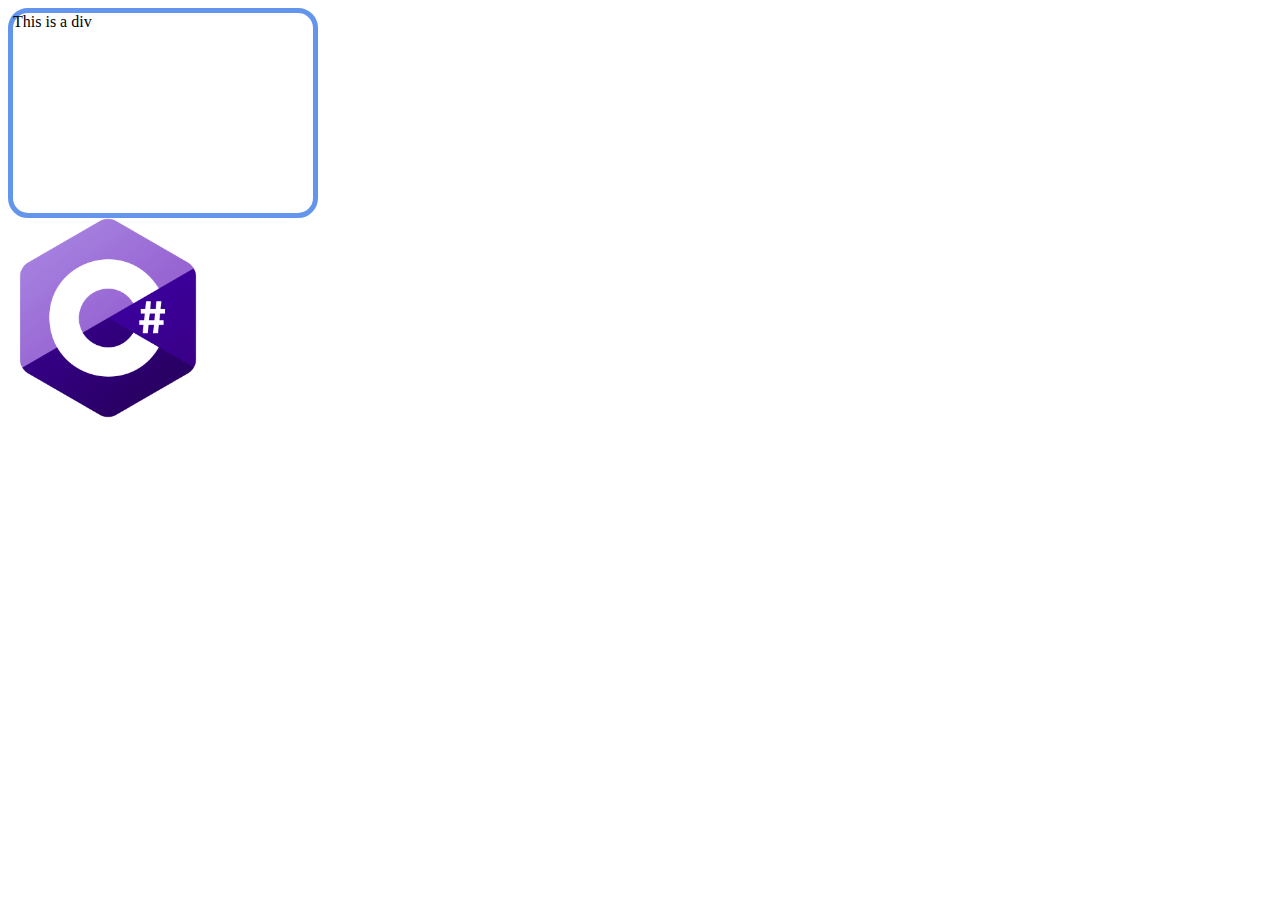
==== 1004/index.html @ 8be808d0 "1004 lecture code prepare" ====
<html>
<head>
    <title>Brandon Niver October 4 Lecture Code</title>
</head>

<body>
    <div style="border-style:solid;border-color:cornflowerblue;border-width:5px;
    height:200px;width:300px;border-radius:20px;
">
        This is a div
    </div>

    <div>
        <img src="img/cs.png" style="width:200px;" />
    </div>
</body>

</html>
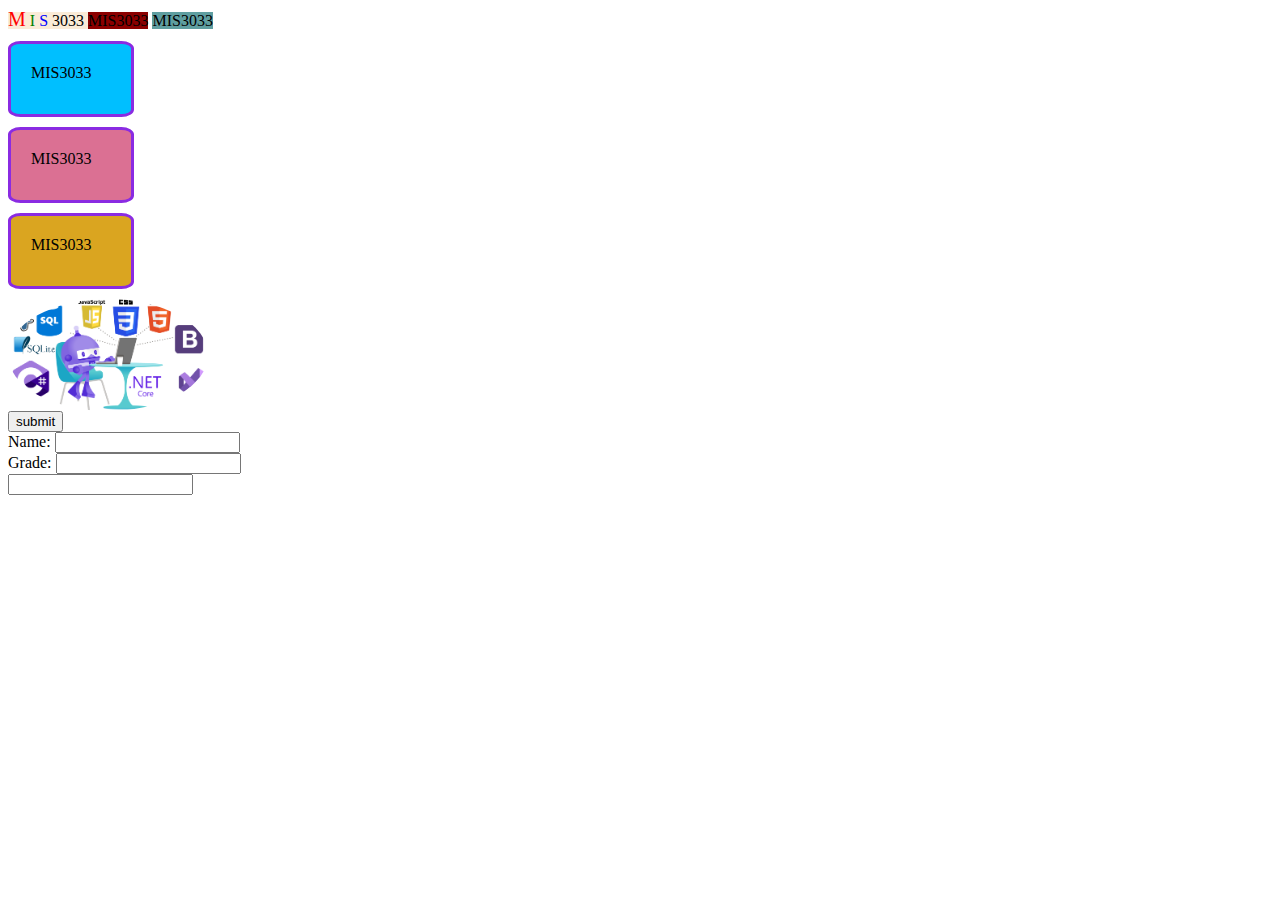
==== commit 3edb62ae: "Post lecture 1004" ====
--- a/1004/index.html
+++ b/1004/index.html
@@ -1,18 +1,60 @@
 <html>
+
 <head>
-    <title>Brandon Niver October 4 Lecture Code</title>
+    <link rel="icon" href="img/cs.png"/>
+    <title>MIS3033 Brandon Niver October 4</title>
+
+    <style>
+        .divstyle1 {
+            width: 100px;
+            height: 50px;
+            border-style: solid;
+            border-width: 3px;
+            border-color: blueviolet;
+            border-radius: 10%;
+            margin-top: 10px;
+            margin-bottom: 10px;
+            padding-top: 20px;
+            padding-left: 20px;
+        }
+    </style>
+
 </head>
 
 <body>
-    <div style="border-style:solid;border-color:cornflowerblue;border-width:5px;
-    height:200px;width:300px;border-radius:20px;
-">
-        This is a div
+    <span style="background-color: antiquewhite;width:100px;height:50px;">
+        <span style="color:red;font-size:20px;">M</span>
+        <span style="color:green;">I</span>
+        <span style="color:blue;">S</span>
+        3033
+    </span>
+
+    <span style="background-color:darkred;">MIS3033</span>
+    <span style="background-color:cadetblue;">MIS3033</span>
+
+    <div class="divstyle1" style="background-color:deepskyblue;">
+        MIS3033
     </div>
 
+
+    <div class="divstyle1" style="background-color:palevioletred;">MIS3033</div>
+    <div class="divstyle1" style="background-color:goldenrod;">MIS3033</div>
+
+    <img src="img/MIS3033logo.png" style="width:200px;border-radius:50%;"/>
+
     <div>
-        <img src="img/cs.png" style="width:200px;" />
+        <button>submit</button>
+        <br/>
+
+        <label for="name">Name: </label>
+        <input id="name" type="text"/>
+
+        <br/>
+        Grade: <input type="text"/>
+        <br/>
+        <input type="text"/>
     </div>
+
 </body>
 
 </html>